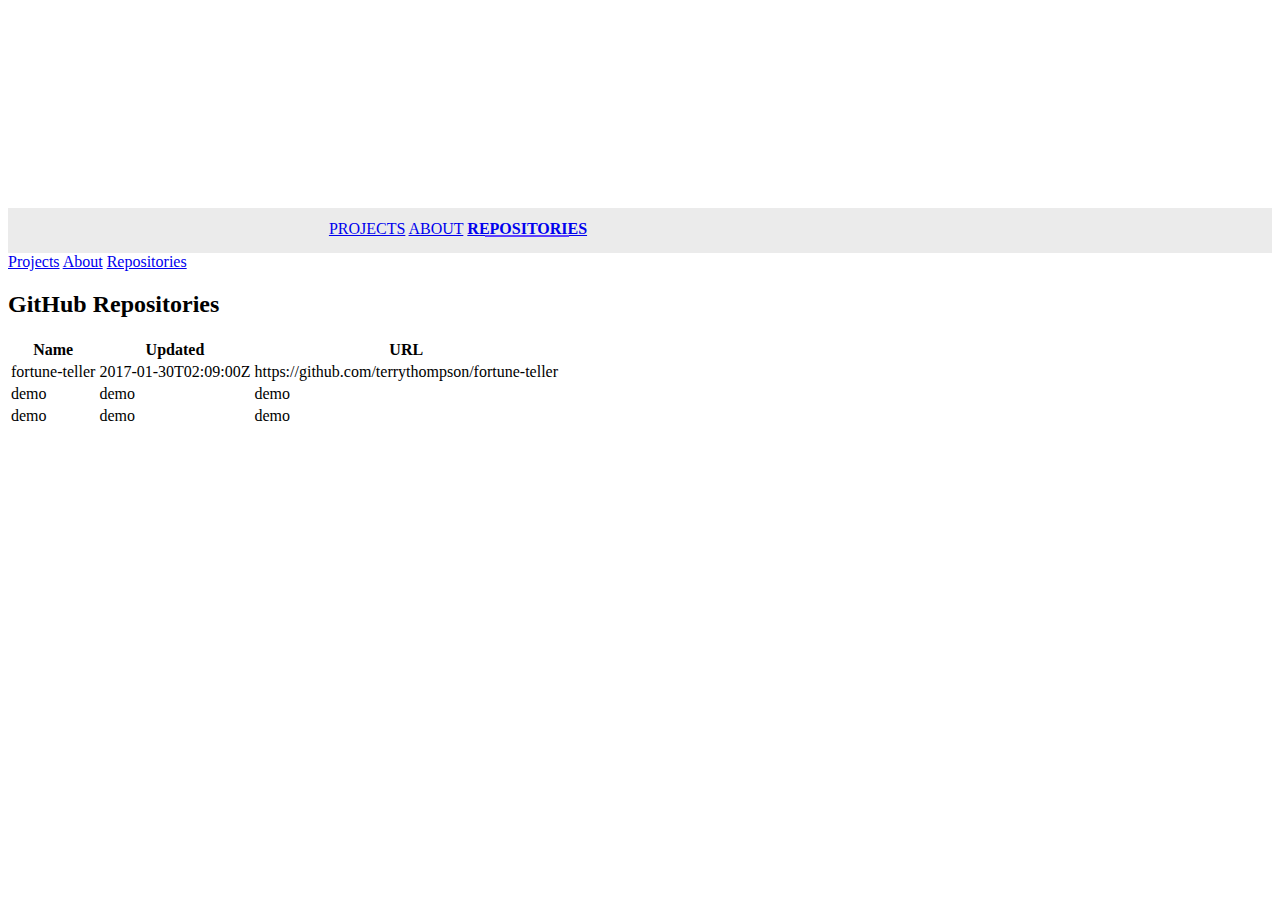
==== repos.html @ 9d35c97d "update" ====
<html lang="en">

<head>
    <meta charset="utf-8">
    <meta http-equiv="X-UA-Compatible" content="IE=edge">
    <meta name="description" content="Terry Thompson's GitHub Repositories Page">
    <meta name="viewport" content="width=device-width, initial-scale=1.0, minimum-scale=1.0">
    <title></title>
    <link rel="stylesheet" href="https://fonts.googleapis.com/css?family=Roboto:regular,bold,italic,thin,light,bolditalic,black,medium&amp;lang=en">
    <link rel="stylesheet" href="https://code.getmdl.io/1.3.0/material.blue_grey-indigo.min.css" />
    <link rel="stylesheet" href="https://fonts.googleapis.com/icon?family=Material+Icons">
    <link rel="stylesheet" href="css/styles.css" />


</head>

<body>
    <div class="mdl-layout mdl-js-layout mdl-layout--fixed-header">
        <header class="mdl-layout__header mdl-layout__header--waterfall portfolio-header">
            <div class="mdl-layout__header-row portfolio-logo-row">
                <span class="mdl-layout__title">
                    <div class="portfolio-logo"></div>
                    <span class="mdl-layout__title"></span>
                </span>
            </div>
            <div class="mdl-layout__header-row portfolio-navigation-row mdl-layout--large-screen-only">
                <nav class="mdl-navigation mdl-typography--body-1-force-preferred-font">
                    <a class="mdl-navigation__link" href="index.html">Projects</a>
                    <a class="mdl-navigation__link" href="about.html">About</a>
                    <a class="mdl-navigation__link is-active" href="repos.html">Repositories</a>
                </nav>
            </div>
        </header>
        <div class="mdl-layout__drawer mdl-layout--small-screen-only">
            <nav class="mdl-navigation mdl-typography--body-1-force-preferred-font">
                <a class="mdl-navigation__link" href="index.html">Projects</a>
                <a class="mdl-navigation__link" href="about.html">About</a>
                <a class="mdl-navigation__link is-active" href="repos.html">Repositories</a>
            </nav>
        </div>
        <main class="mdl-layout__content" id="reposTable">
            <div class="mdl-card__title">
                <h2 class="mdl-card__title-text">GitHub Repositories</h2>
            </div>
            <table class="mdl-data-table mdl-js-data-table mdl-shadow--8dp">
                <thead>
                    <tr>
                        <th class="mdl-data-table__cell--non-numeric">Name</th>
                        <th class="mdl-data-table__cell--non-numeric">Updated</th>
                        <th class="mdl-data-table__cell--non-numeric">URL</th>
                    </tr>
                </thead>
                <tbody>
                    <tr>
                        <td class="mdl-data-table__cell--non-numeric">fortune-teller</td>
                        <td>2017-01-30T02:09:00Z</td>
                        <td>https://github.com/terrythompson/fortune-teller</td>
                    </tr>
                    <tr>
                        <td class="mdl-data-table__cell--non-numeric">demo</td>
                        <td>demo</td>
                        <td>demo</td>
                    </tr>
                    <tr>
                        <td class="mdl-data-table__cell--non-numeric">demo</td>
                        <td>demo</td>
                        <td>demo</td>
                    </tr>
                </tbody>
            </table>
        </main>
        <footer class="mdl-mini-footer">
            <div class="mdl-mini-footer__left-section">
                <div class="mdl-logo"></div>
            </div>
            <div class="mdl-mini-footer__right-section">
                <ul class="mdl-mini-footer__link-list">
                </ul>
            </div>
        </footer>
    </div>
    <script src=" js/jquery-3.1.1.min.js "></script>
    <script src="js/github-repos.js "></script>
    <script src="https://code.getmdl.io/1.3.0/material.min.js "></script>
</body>

</html>
---- css/styles.css ----
.portfolio-header {
    position: relative;
    background-image: url();
}

.portfolio-header .mdl-layout__header-row {
    padding: 0;
    -webkit-justify-content: center;
    -ms-flex-pack: center;
    justify-content: center;
}

.mdl-layout__title {
    font-size: 14px;
    text-align: center;
    font-weight: 300;
}

.is-compact .mdl-layout__title span {
    display: none;
}

.portfolio-logo-row {
    min-height: 200px;
}

.is-compact .portfolio-logo-row {
    min-height: auto;
}

.portfolio-logo {
    background: url() 50% no-repeat;
    background-size: cover;
    height: 150px;
    width: 150px;
    margin: auto auto 10px;
}

.is-compact .portfolio-logo {
    height: 50px;
    width: 50px;
    margin-top: 7px;
}

.portfolio-navigation-row {
    background-color: rgba(0, 0, 0, 0.08);
    text-transform: uppercase;
    height: 45px;
}

.portfolio-navigation-row .mdl-navigation {
    text-align: center;
    max-width: 900px;
    width: 100%;
}

.portfolio-navigation-row .mdl-navigation__link {
    -webkit-flex: 1;
    -ms-flex: 1;
    flex: 1;
    line-height: 42px;
}

.portfolio-header .mdl-layout__drawer-button {
    background-color: rgba(197, 197, 197, 0.44);
}

.portfolio-navigation-row .is-active {
    position: relative;
    font-weight: bold;
}

.portfolio-navigation-row .is-active:after {
    content: "";
    width: 70%;
    height: 2px;
    /*display: block;*/
    position: absolute;
    bottom: 0;
    left: 0;
    background-color: rgb(91, 64, 255);
    left: 15%;
}

.portfolio-card .mdl-card__title {
    padding-bottom: 0;
}

img.article-image {
    width: 100%;
    height: auto;
}

.portfolio-max-width {
    max-width: 900px;
    margin: auto;
}

.portfolio-copy {
    max-width: 700px;
}

.no-padding {
    padding: 0;
}

.no-left-padding {
    padding-left: 0;
}

.no-bottom-padding {
    padding-bottom: 0;
}

.padding-top {
    padding: 10px 0 0;
}

.portfolio-share-btn {
    position: relative;
    float: right;
    top: -4px;
}

.demo-card-event>.mdl-card__actions {
    -webkit-align-items: center;
    -ms-flex-align: center;
    align-items: center;
    box-sizing: border-box;
    display: -webkit-flex;
    display: -ms-flexbox;
    display: flex;
}

.portfolio-contact .mdl-textfield {
    width: 100%;
}

.portfolio-contact form {
    max-width: 550px;
    margin: auto;
}

.footer {
    background-image: url();
    background-size: cover;
}

#reposTable {
    margin: auto;
}
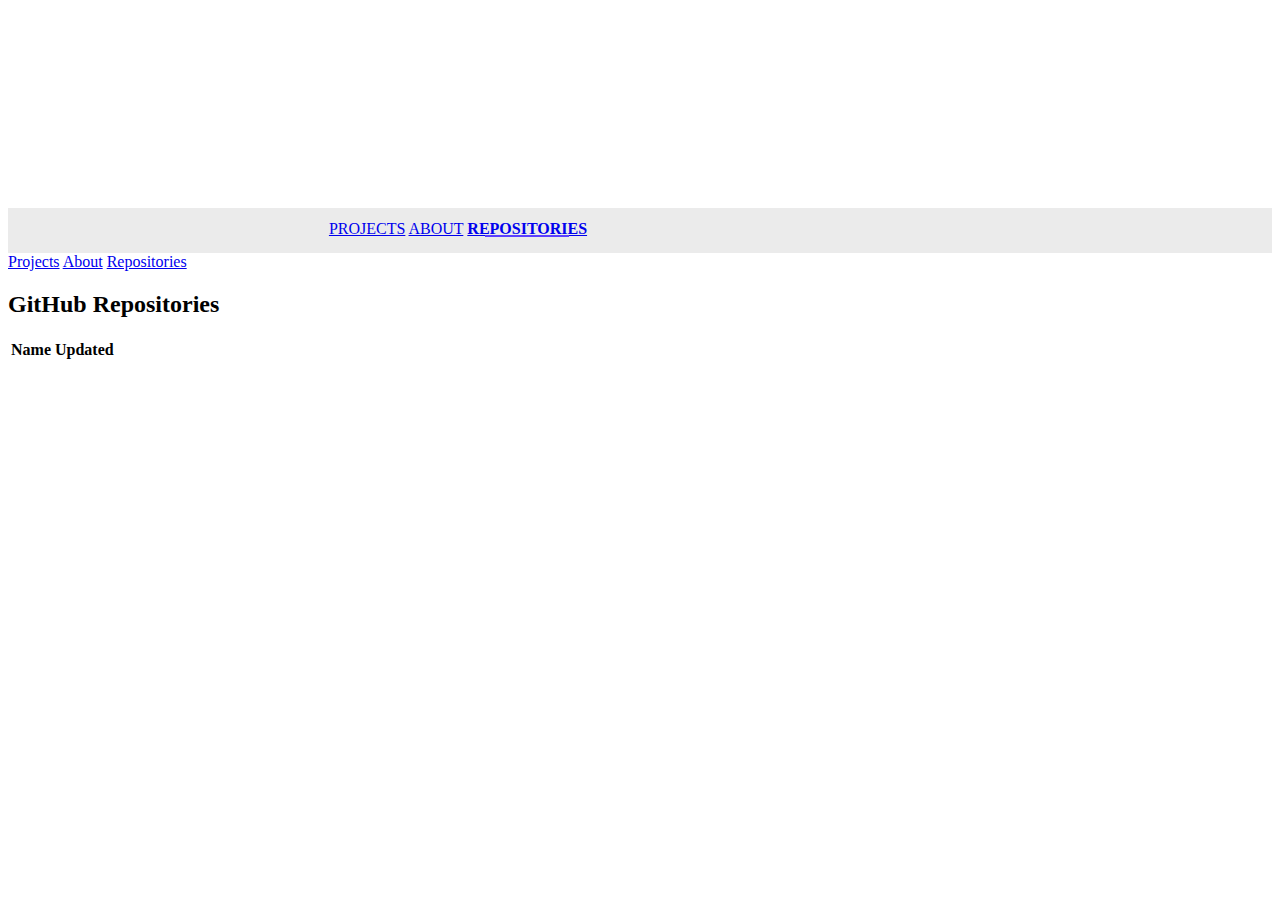
==== commit ea6246f0: "changed date/time display" ====
--- a/repos.html
+++ b/repos.html
@@ -38,7 +38,7 @@
                 <a class="mdl-navigation__link is-active" href="repos.html">Repositories</a>
             </nav>
         </div>
-        <main class="mdl-layout__content" id="reposTable">
+        <main class="mdl-layout__content" id="reposMain">
             <div class="mdl-card__title">
                 <h2 class="mdl-card__title-text">GitHub Repositories</h2>
             </div>
@@ -47,28 +47,14 @@
                     <tr>
                         <th class="mdl-data-table__cell--non-numeric">Name</th>
                         <th class="mdl-data-table__cell--non-numeric">Updated</th>
-                        <th class="mdl-data-table__cell--non-numeric">URL</th>
                     </tr>
                 </thead>
-                <tbody>
-                    <tr>
-                        <td class="mdl-data-table__cell--non-numeric">fortune-teller</td>
-                        <td>2017-01-30T02:09:00Z</td>
-                        <td>https://github.com/terrythompson/fortune-teller</td>
-                    </tr>
-                    <tr>
-                        <td class="mdl-data-table__cell--non-numeric">demo</td>
-                        <td>demo</td>
-                        <td>demo</td>
-                    </tr>
-                    <tr>
-                        <td class="mdl-data-table__cell--non-numeric">demo</td>
-                        <td>demo</td>
-                        <td>demo</td>
-                    </tr>
+                <tbody id="reposTableBody">
+                    <!-- Table row entries are populated via github-repos.js -->
                 </tbody>
             </table>
         </main>
+
         <footer class="mdl-mini-footer">
             <div class="mdl-mini-footer__left-section">
                 <div class="mdl-logo"></div>
